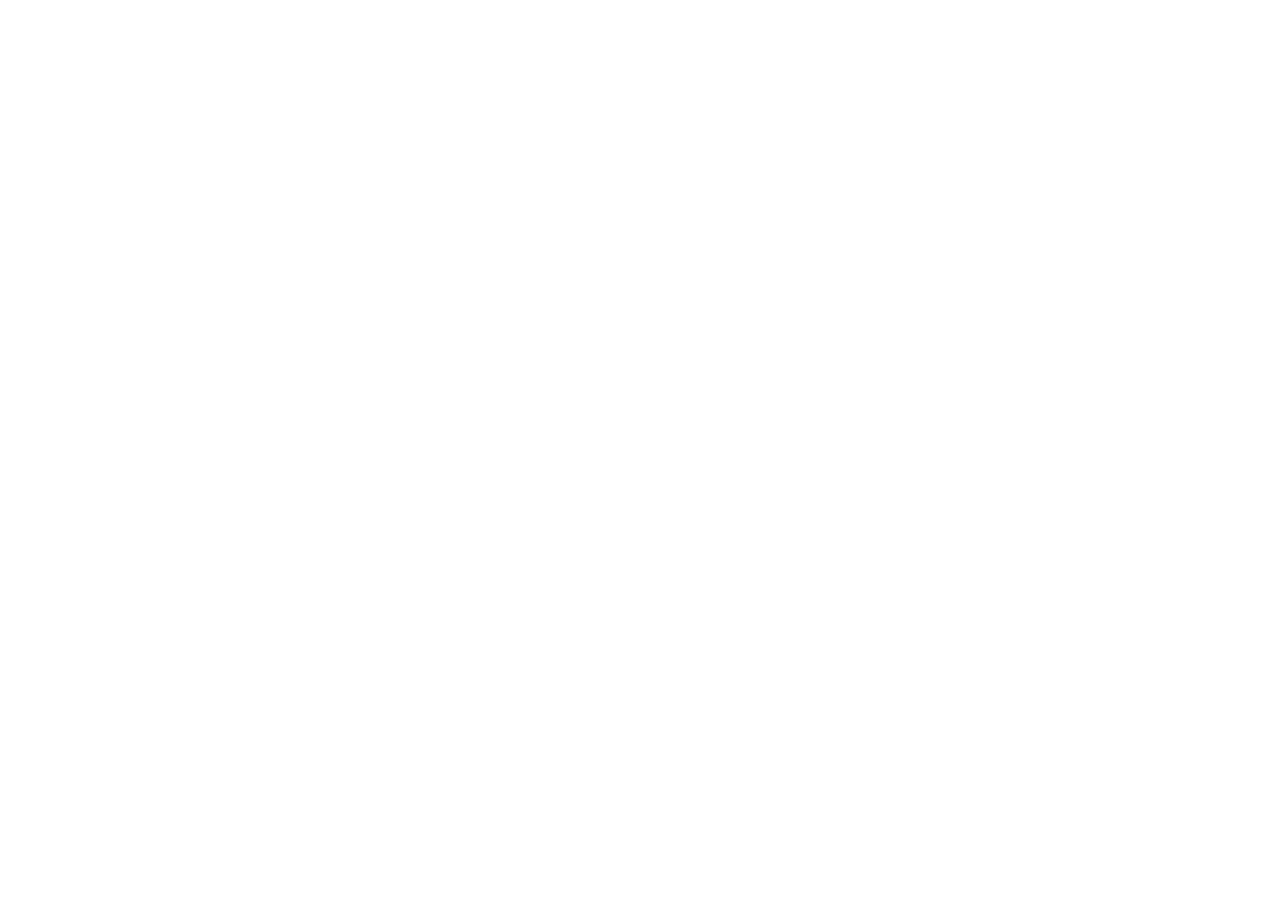
==== front/index.html @ 8c4aa89d "git 초기화" ====
<!DOCTYPE html>
<html lang="en">
<head>
    <meta charset="UTF-8">
    <meta http-equiv="X-UA-Compatible" content="IE=edge">
    <meta name="viewport" content="width=device-width, initial-scale=1.0">
    <title>Document</title>
</head>
<body>
    
</body>
</html>
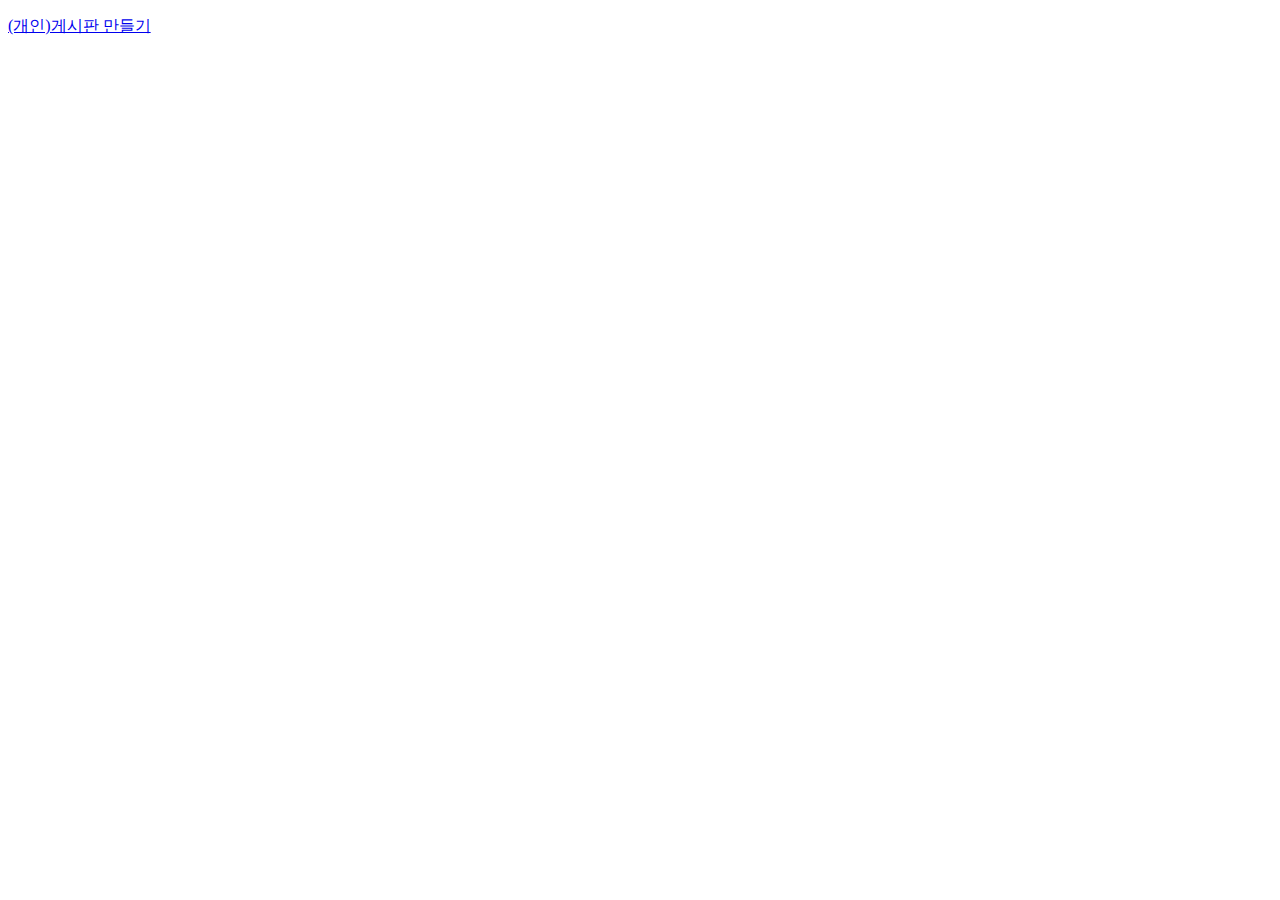
==== commit 15648e53: "로그인 기능 추가(가짜 로그인 기능)" ====
--- a/front/index.html
+++ b/front/index.html
@@ -1,12 +1,12 @@
 <!DOCTYPE html>
 <html lang="en">
-<head>
-    <meta charset="UTF-8">
-    <meta http-equiv="X-UA-Compatible" content="IE=edge">
-    <meta name="viewport" content="width=device-width, initial-scale=1.0">
+  <head>
+    <meta charset="UTF-8" />
+    <meta http-equiv="X-UA-Compatible" content="IE=edge" />
+    <meta name="viewport" content="width=device-width, initial-scale=1.0" />
     <title>Document</title>
-</head>
-<body>
-    
-</body>
-</html>+  </head>
+  <body>
+    <p><a href="./src/index.html">(개인)게시판 만들기</a></p>
+  </body>
+</html>
